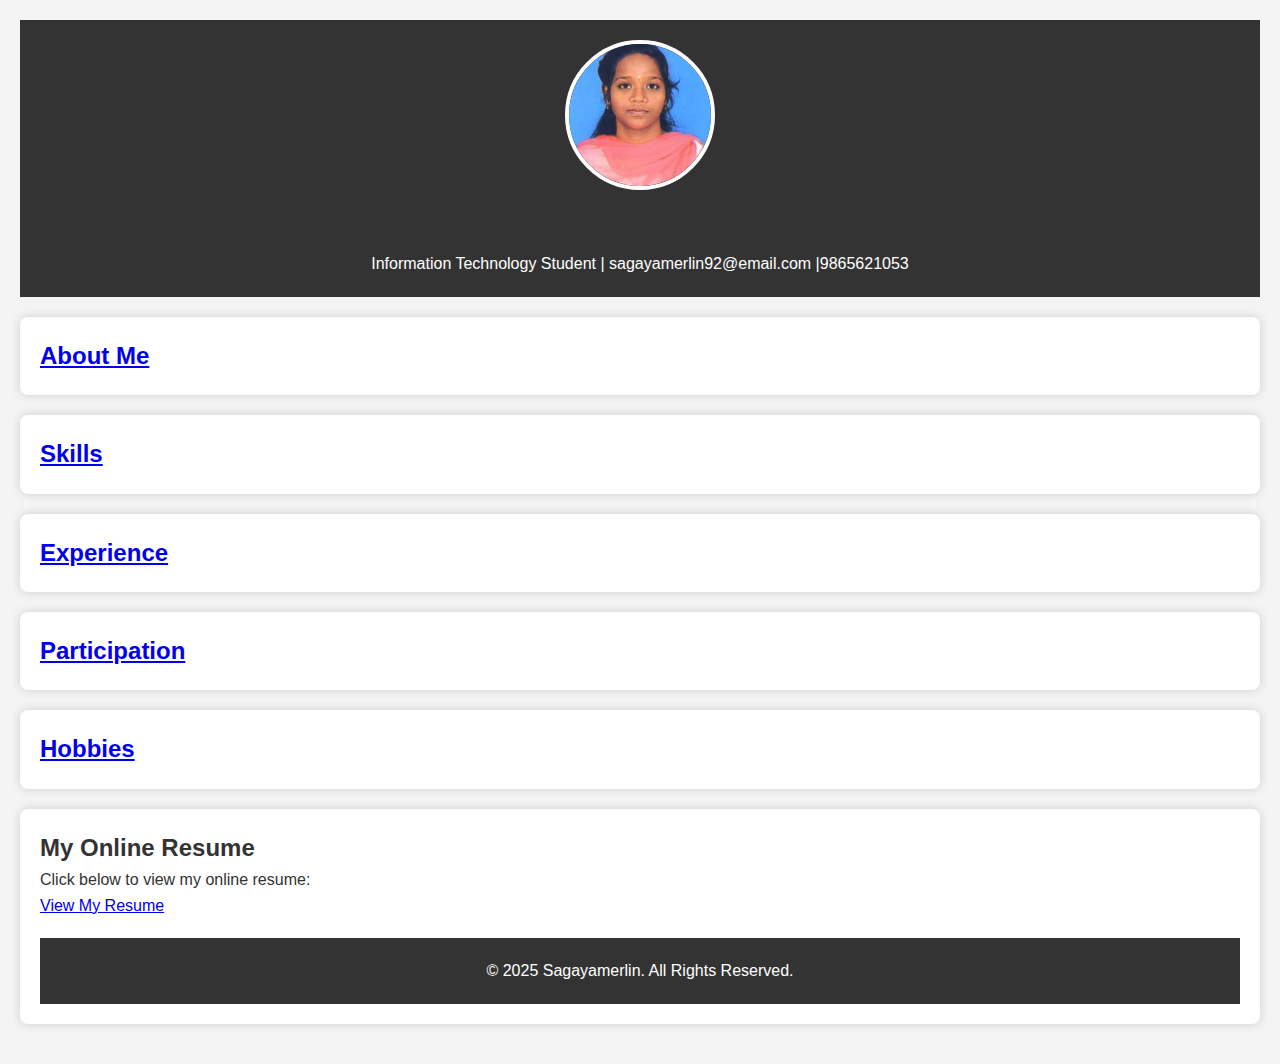
==== index.html @ f0613620 "Add files via upload" ====
<!DOCTYPE html>
<html lang="en">
<head>
    <meta charset="UTF-8">
    <meta name="viewport" content="width=device-width, initial-scale=1.0">
    <title>Sagayamerlin's Resume</title>
    <link rel="stylesheet" href="style.css">
</head>
<body>
    <header>
        <img src="image2.jpeg" alt="Sagayamerlin's Photo" class="profile-img">
        <h1>Sagayamerlin</h1>
        <p>Information Technology Student | sagayamerlin92@email.com |9865621053</p>
    </header>

    <section>
        <h2><a href="about.html">About Me</a></h2>
    </section>

    <section>
        <h2><a href="skills.html">Skills</a></h2>
    </section>

    <section>
        <h2><a href="experience.html">Experience</a></h2>
    </section>

    <section>
        <h2><a href="participation.html">Participation</a></h2>
    </section>

    <section>
        <h2><a href="hobbies.html">Hobbies</a></h2>
    </section>
    <section>
        <h2> My Online Resume</h2>
        <p>Click below to view my online resume:</p>
        <a href="https://Sagayamerlin.github.io/my-resume/" target="_blank"> View My Resume</a>
    </sectio>
    <footer>
        <p>© 2025 Sagayamerlin. All Rights Reserved.</p>
    </footer>
</body>
</html>
---- style.css ----
* {
    margin: 0;
    padding: 0;
    box-sizing: border-box;
}

body {
    font-family: Arial, sans-serif;
    line-height: 1.6;
    color: #333;
    background-color: #f4f4f4;
    padding: 20px;
}

header {
    background: #333;
    color: #fff;
    padding: 20px;
    text-align: center;
}

.profile-img {
    display:block;
    margin: 0 auto;
    width: 150px;
    height: 150px;
    border-radius: 50%;
    object-fit: cover;
    border: 4px solid #fff;
    margin-bottom: 10px;
}

section {
    margin: 20px 0;
    padding: 20px;
    background: #fff;
    box-shadow: 0 0 10px #ccc;
    border-radius: 8px;
}

h1, h2, h3 {
    color: #333;
}

ul {
    list-style: square;
    margin-left: 20px;
}

footer {
    text-align: center;
    padding: 20px;
    background: #333;
    color: #fff;
    margin-top: 20px;
}
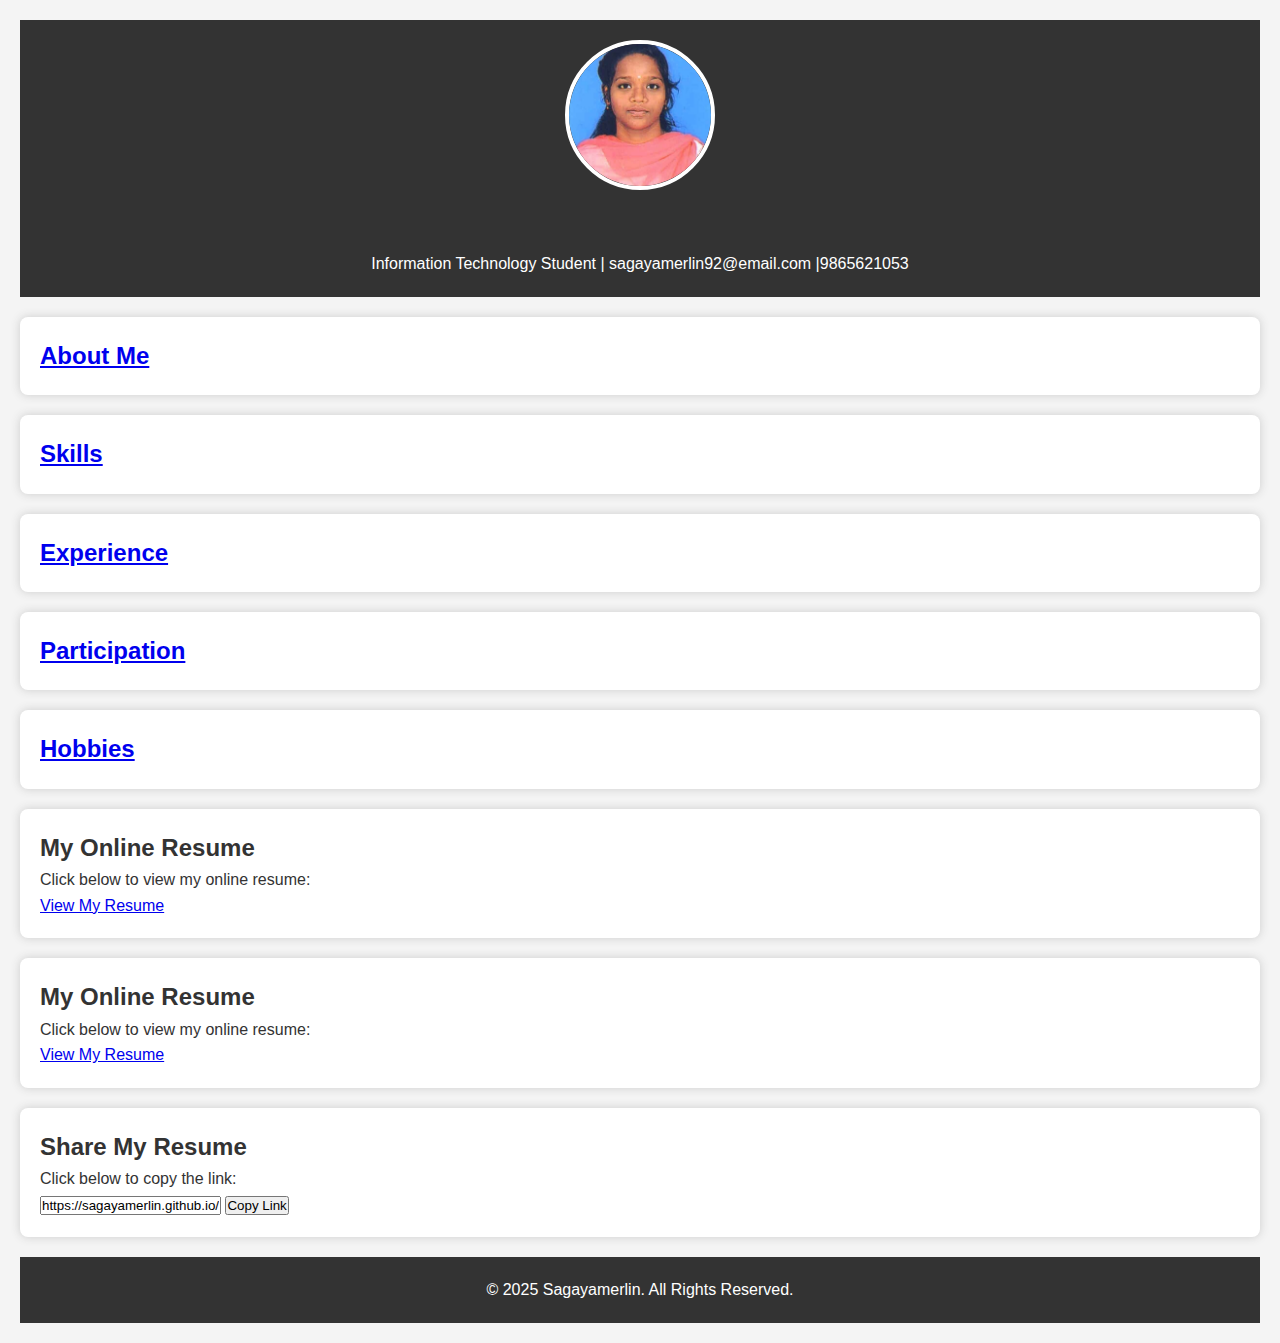
==== commit 692e34ce: "Update index.html" ====
--- a/index.html
+++ b/index.html
@@ -35,10 +35,29 @@
     <section>
         <h2> My Online Resume</h2>
         <p>Click below to view my online resume:</p>
-        <a href="https://Sagayamerlin.github.io/my-resume/" target="_blank"> View My Resume</a>
-    </sectio>
+        <a href="https://sagayamerlin.github.io/profile/" target="_blank"> View My Resume</a>
+    </section>
+    <section>
+        <h2> My Online Resume</h2>
+        <p>Click below to view my online resume:</p>
+        <a href="https://sagayamerlin.github.io/profile/" target="_blank"> View My Resume</a>
+    </section>
+    <section>
+        <h2>Share My Resume</h2>
+        <p>Click below to copy the link:</p>
+        <input type="text" id="resumeLink" value="https://sagayamerlin.github.io/profile/" readonly>
+        <button onclick="copyLink()">Copy Link</button>
+        <script>
+            function copyLink() {
+                var copyText = document.getElementById("resumeLink");
+                copyText.select();
+                document.execCommand("copy");
+                alert("Resume link copied: " + copyText.value);
+            }
+        </script>
+    </section>
     <footer>
         <p>© 2025 Sagayamerlin. All Rights Reserved.</p>
     </footer>
 </body>
-</html>+</html>
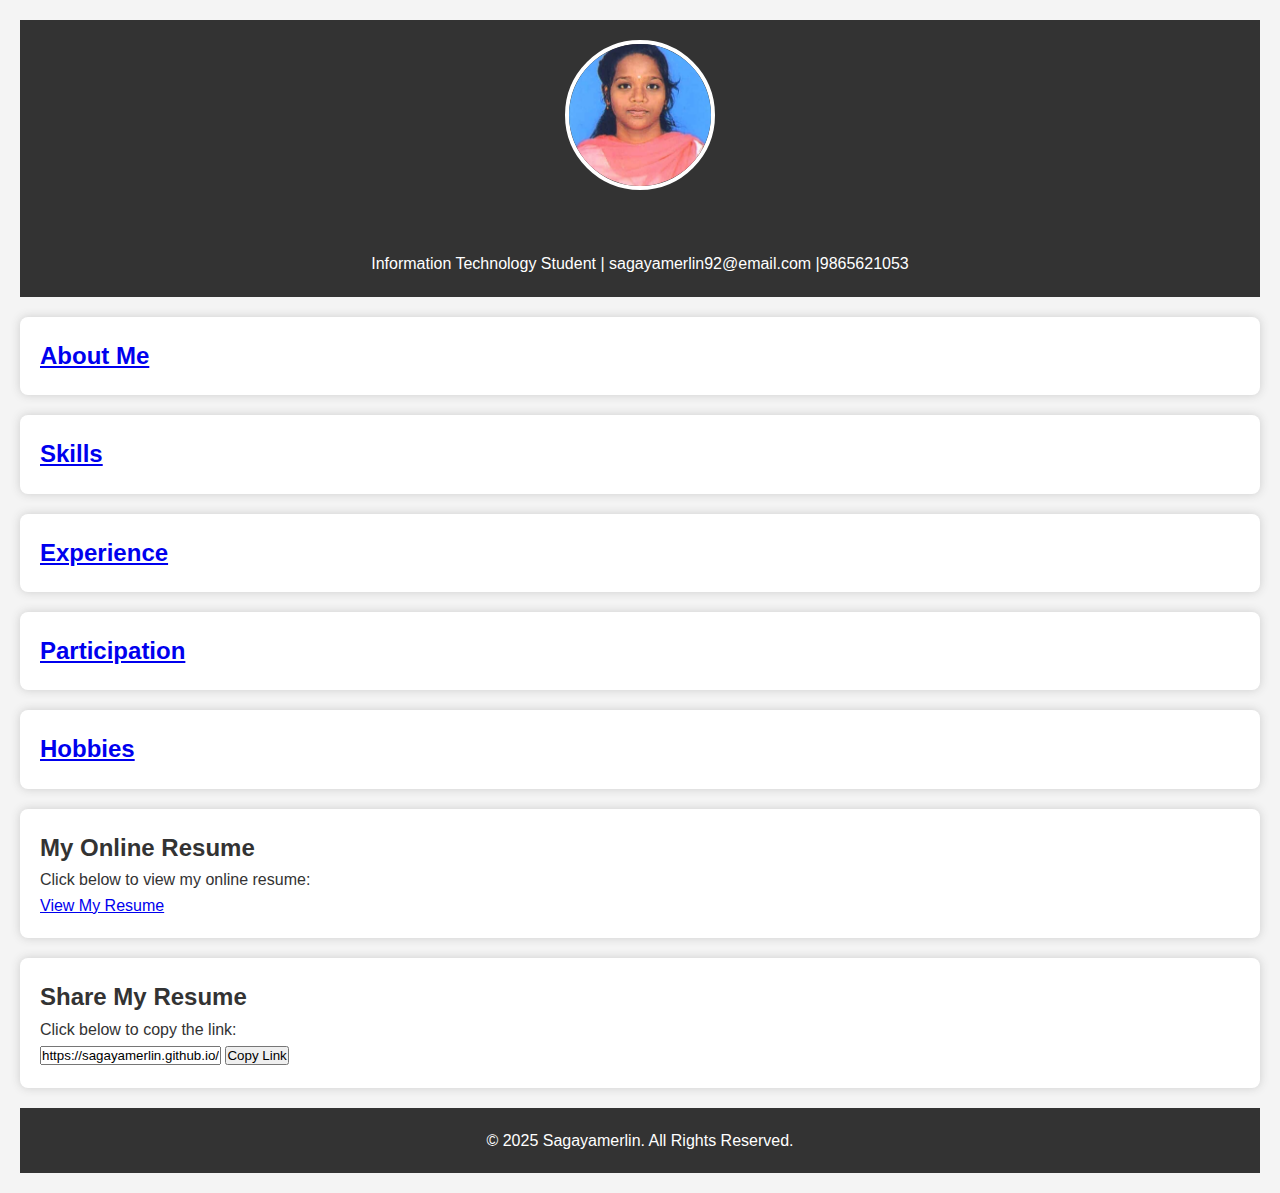
==== commit 0adf9706: "Update index.html" ====
--- a/index.html
+++ b/index.html
@@ -38,11 +38,6 @@
         <a href="https://sagayamerlin.github.io/profile/" target="_blank"> View My Resume</a>
     </section>
     <section>
-        <h2> My Online Resume</h2>
-        <p>Click below to view my online resume:</p>
-        <a href="https://sagayamerlin.github.io/profile/" target="_blank"> View My Resume</a>
-    </section>
-    <section>
         <h2>Share My Resume</h2>
         <p>Click below to copy the link:</p>
         <input type="text" id="resumeLink" value="https://sagayamerlin.github.io/profile/" readonly>
